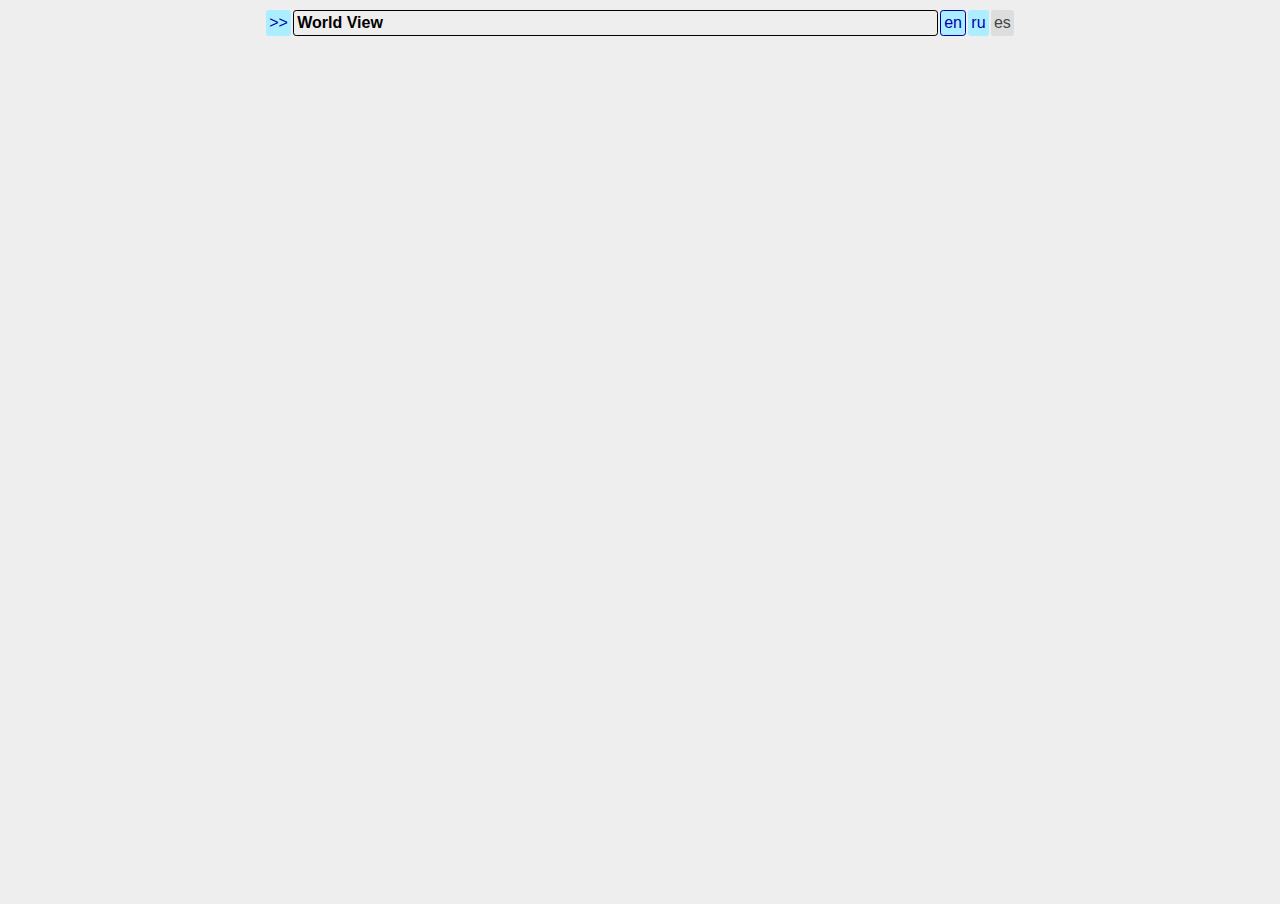
==== upd/20230214/index.html @ 5b44eb19 "Skills localization test page" ====
<!DOCTYPE html>
<html lang="en">
<head>
    <meta charset="UTF-8">
    <title>Title</title>
    <style>
        html, body {
            background-color: #eee;
            position: absolute;
            top: 0;
            bottom: 0;
            left: 0;
            right: 0;
            padding: 0;
            margin: 0;
        }

        iframe#tg_webapp {
            margin-left: 20%;
            margin-right: 20%;
            border: none;
            padding: 0;
            width: 60%;
            height: 100%;
        }
    </style>
</head>
<body>
<iframe src="./tg_webapp.html" id="tg_webapp">
</iframe>

<script>
    let frame = document.getElementById("tg_webapp");
    frame.onload = () => {
        frame.contentWindow.document.documentElement.style.setProperty("--tg-theme-bg-color", "#eee")
        frame.contentWindow.document.documentElement.style.setProperty("--tg-theme-text-color", "#000000")
        frame.contentWindow.document.documentElement.style.setProperty("--tg-theme-button-color", "#aef")
        frame.contentWindow.document.documentElement.style.setProperty("--tg-theme-button-text-color", "#00a")
        frame.contentWindow.document.documentElement.style.setProperty("--tg-theme-secondary-bg-color", "#ddd")
        frame.contentWindow.document.documentElement.style.setProperty("--tg-theme-hint-color", "#444")
    }
</script>

</body>
</html>
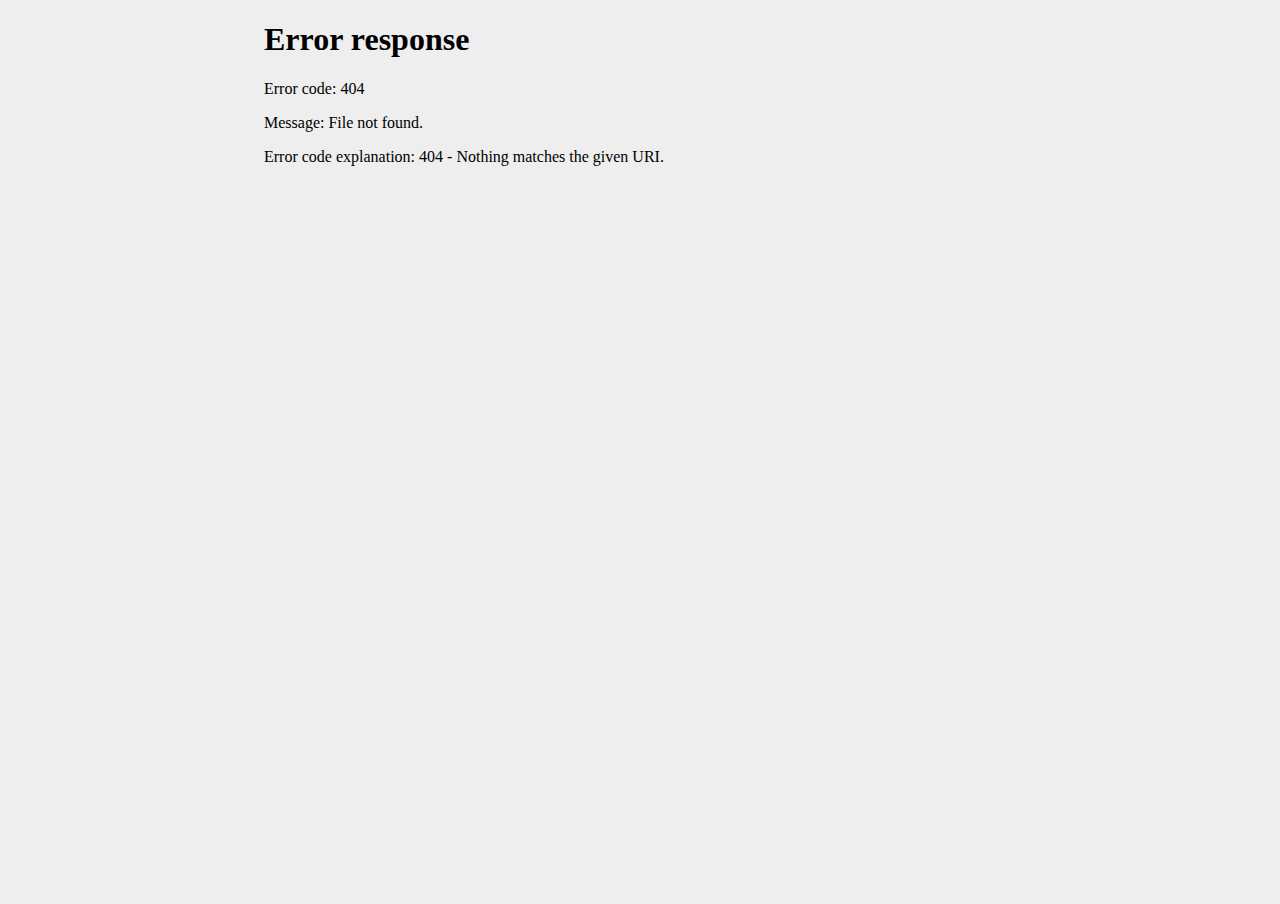
==== commit e4921cc5: "Now page generates from json" ====
--- a/upd/20230214/index.html
+++ b/upd/20230214/index.html
@@ -28,18 +28,5 @@
 <body>
 <iframe src="./tg_webapp.html" id="tg_webapp">
 </iframe>
-
-<script>
-    let frame = document.getElementById("tg_webapp");
-    frame.onload = () => {
-        frame.contentWindow.document.documentElement.style.setProperty("--tg-theme-bg-color", "#eee")
-        frame.contentWindow.document.documentElement.style.setProperty("--tg-theme-text-color", "#000000")
-        frame.contentWindow.document.documentElement.style.setProperty("--tg-theme-button-color", "#aef")
-        frame.contentWindow.document.documentElement.style.setProperty("--tg-theme-button-text-color", "#00a")
-        frame.contentWindow.document.documentElement.style.setProperty("--tg-theme-secondary-bg-color", "#ddd")
-        frame.contentWindow.document.documentElement.style.setProperty("--tg-theme-hint-color", "#444")
-    }
-</script>
-
 </body>
 </html>